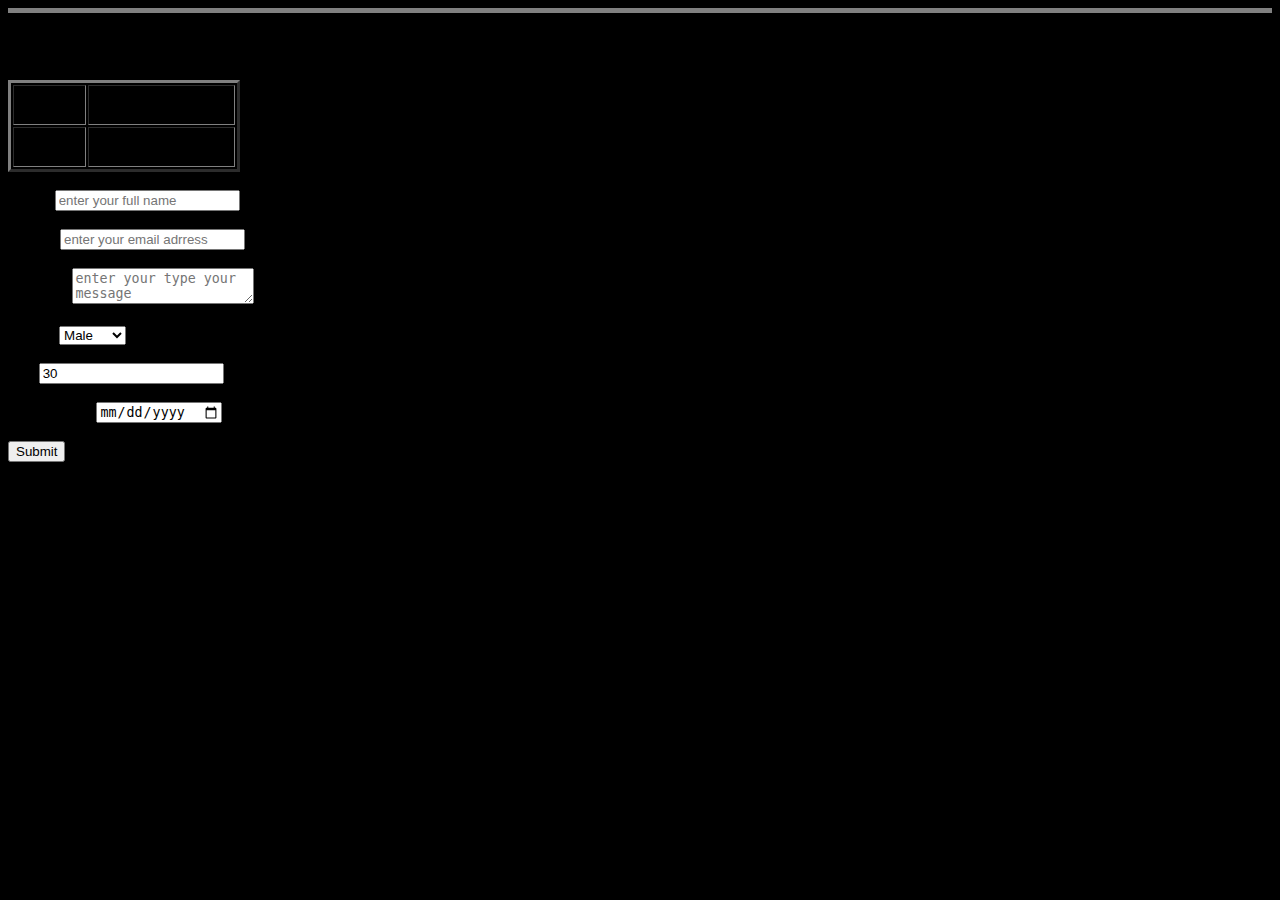
==== contactme.html @ 3e4c4bc3 "commit after forms" ====
</!DOCTYPE html>
<html>
	<head>
		<meta charset="utf-8">
		<title>Contact Me</title>
	</head>
	<body>
		<body bgcolor="black" ; text="black">
			<body background="img/macosbigsur.jpg" width="1366" height="768">
				<hr size="5" noshade>
				<h2>Contact me</h2>
				<!-- Tables -->
				<table border="3" ; cellspacing="2" ; cellpadding="10">
					<tr>
						<td>Name</td>
						<td>E-mail</td>
					</tr>
					<tr>
						<td>codebot</td>
						<td>codebot@oloo.com</td>
					</tr>
				</table>
				<br>
				<!-- Forms -->
				<form action="database.php" method="POST">
					<div>
						<label>Name:</label>
						<input type="text" name="name" placeholder="enter your full name">
					</div>
					<br>
					<div>
						<label>E-mail:</label>
						<input type="email" name="email" placeholder="enter your email adrress">
					</div>
					<br>
					<div>
						<label>Message:</label>
						<textarea name="message" placeholder="enter your type your message"></textarea>
					</div>
					<br>
					<div>
						<label>Gender</label>
						<select name="gender">
							<option value="male">Male</option>
							<option value="female">Female</option>
							<option value="other">Other</option>
						</select>
					</div>
					<br>
					<div>
						<label>Age</label>
						<input type="number" name="age" value="30">
					</div>
					<br>
					<div>
						<label>Date of Birth</label>
						<input type="date" name="dob">
					</div>
					<br>
					<input type="submit" name="submit" value="Submit">
				</form>
			</body>
		</html>
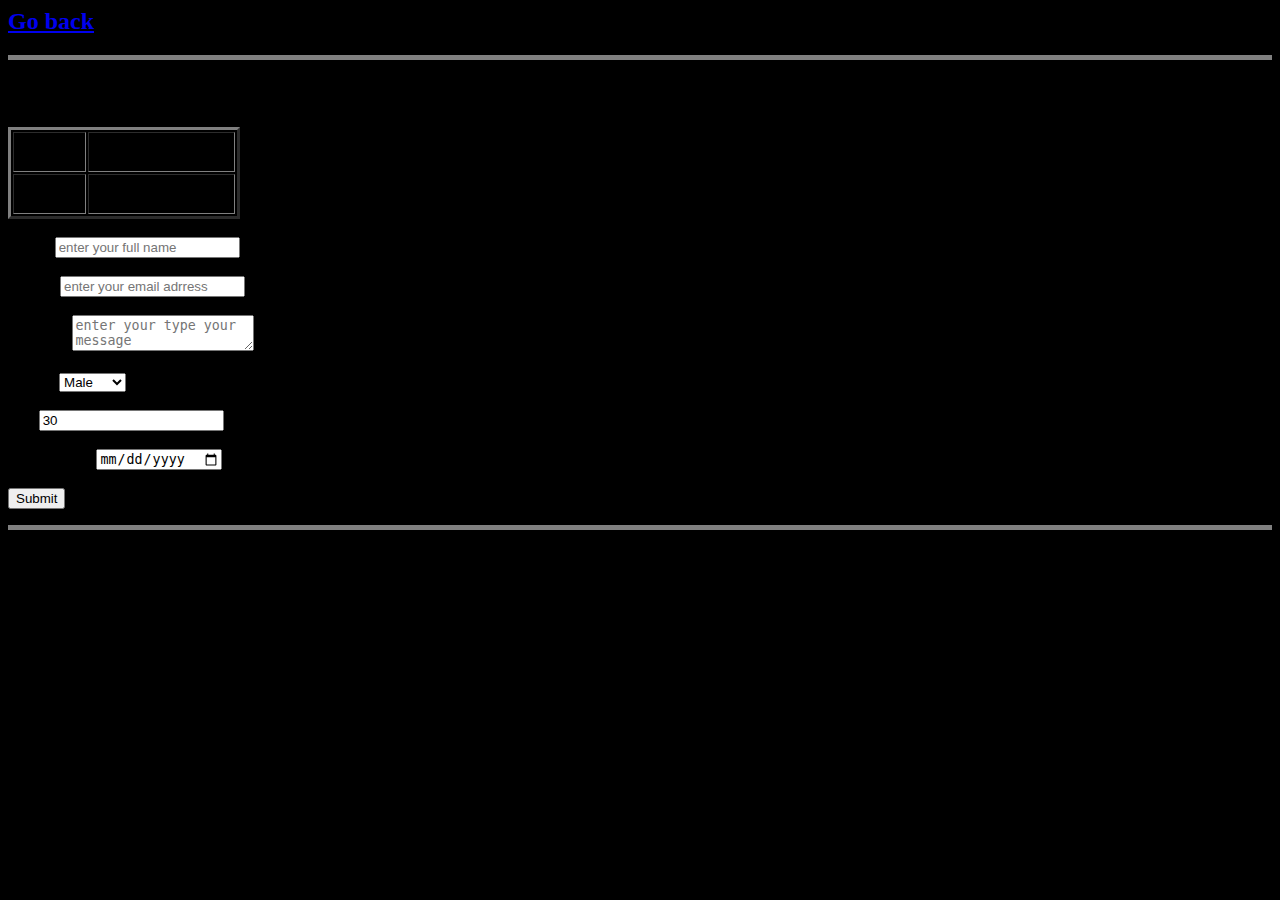
==== commit c7357011: "commit after goback button" ====
--- a/contactme.html
+++ b/contactme.html
@@ -7,6 +7,7 @@
 	<body>
 		<body bgcolor="black" ; text="black">
 			<body background="img/macosbigsur.jpg" width="1366" height="768">
+				<h2><a href="index.html">Go back</a></h2>
 				<hr size="5" noshade>
 				<h2>Contact me</h2>
 				<!-- Tables -->
@@ -59,5 +60,6 @@
 					<br>
 					<input type="submit" name="submit" value="Submit">
 				</form>
+				<hr size="5" noshade>
 			</body>
 		</html>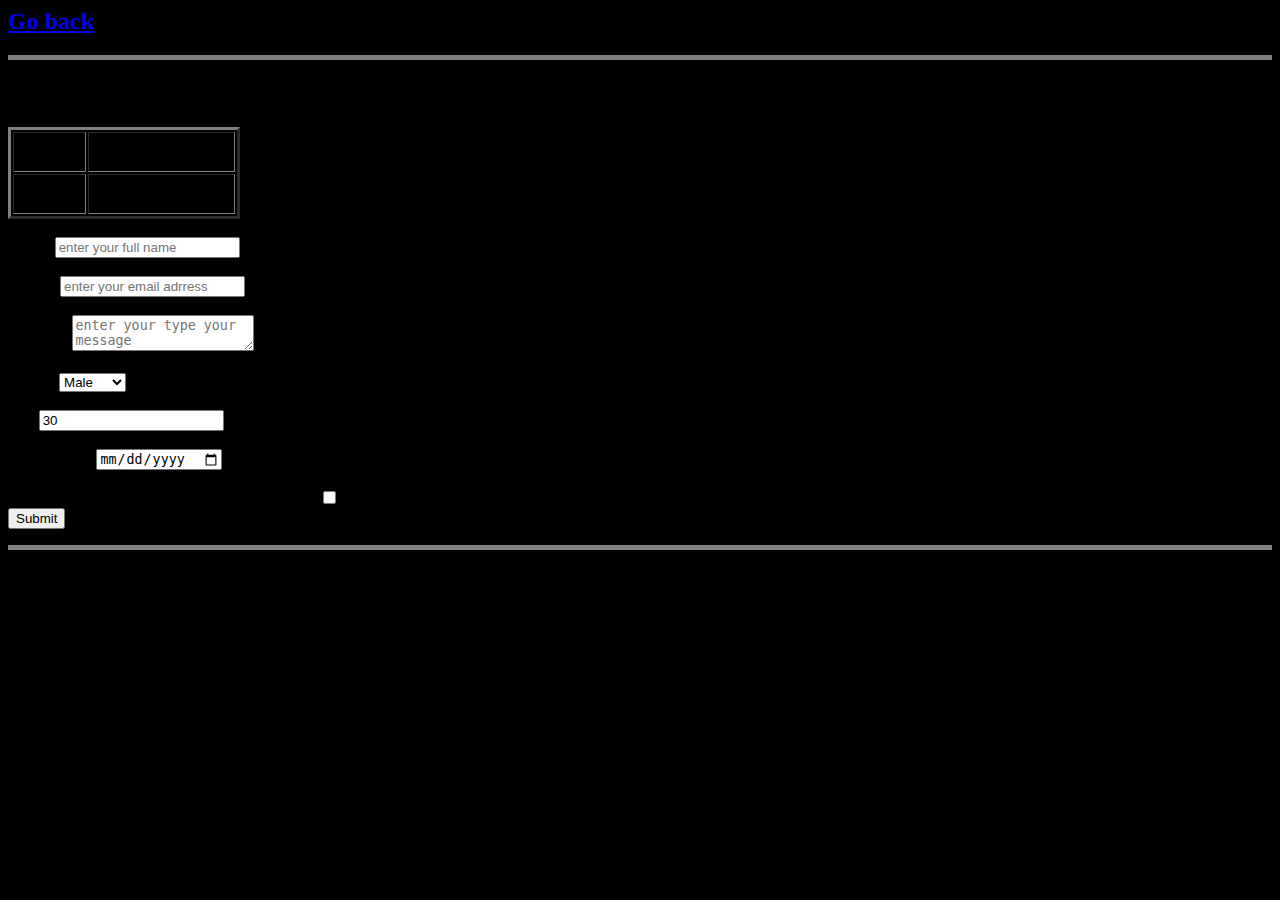
==== commit 43d10a31: "commit before github upload" ====
--- a/contactme.html
+++ b/contactme.html
@@ -58,6 +58,10 @@
 						<input type="date" name="dob">
 					</div>
 					<br>
+					<div>
+						<label>Do you want to get notifications from Codebot?</label>
+						<input type="checkbox" name="notify" value="">
+					</div>
 					<input type="submit" name="submit" value="Submit">
 				</form>
 				<hr size="5" noshade>
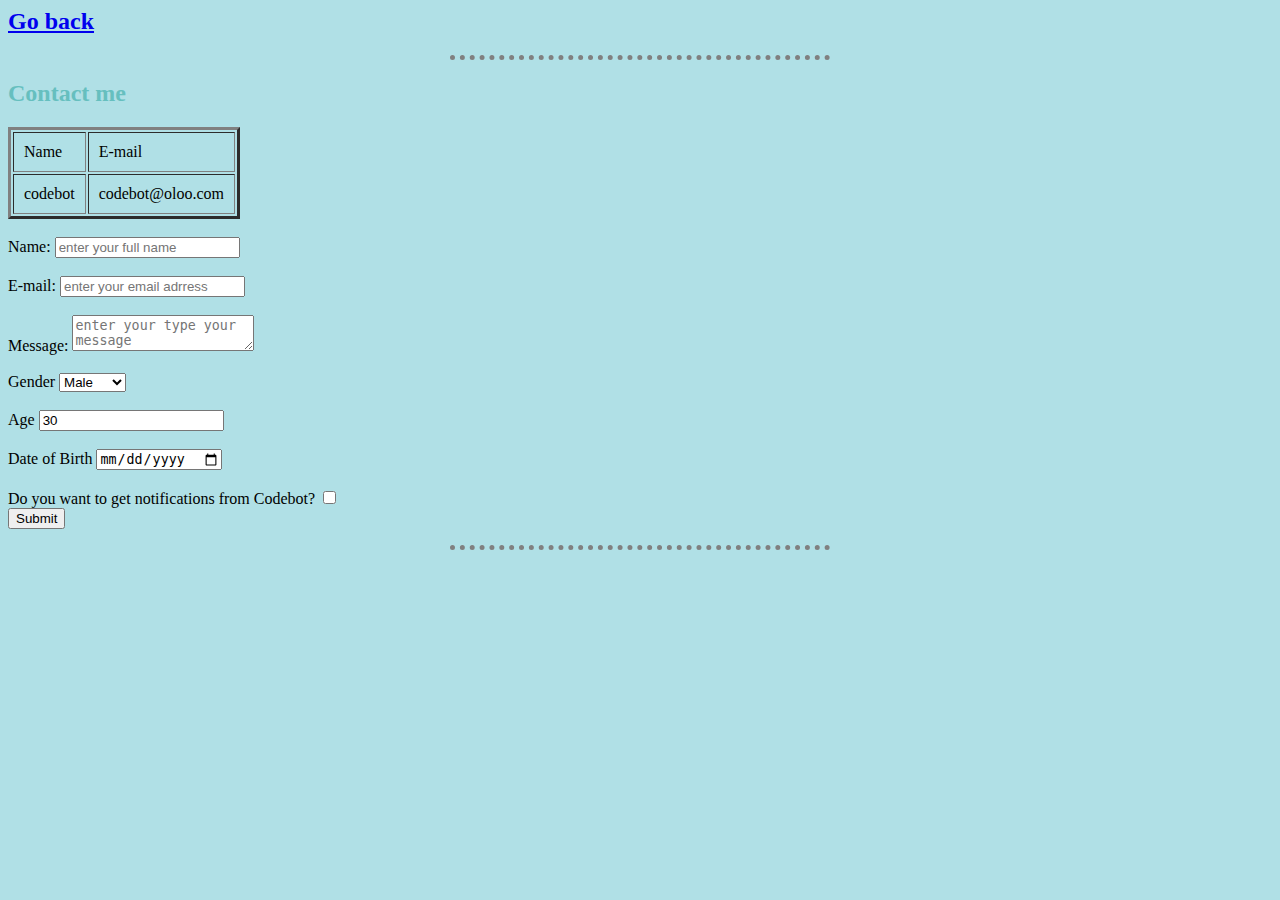
==== commit 59b81d69: "commit after css" ====
--- a/contactme.html
+++ b/contactme.html
@@ -3,12 +3,13 @@
 	<head>
 		<meta charset="utf-8">
 		<title>Contact Me</title>
+		<link rel="stylesheet" href="css/styles.css">
 	</head>
 	<body>
-		<body bgcolor="black" ; text="black">
-			<body background="img/macosbigsur.jpg" width="1366" height="768">
+		<body>
+			<body background="img/macosbigsur.jpg">
 				<h2><a href="index.html">Go back</a></h2>
-				<hr size="5" noshade>
+				<hr>
 				<h2>Contact me</h2>
 				<!-- Tables -->
 				<table border="3" ; cellspacing="2" ; cellpadding="10">
@@ -64,6 +65,6 @@
 					</div>
 					<input type="submit" name="submit" value="Submit">
 				</form>
-				<hr size="5" noshade>
+				<hr>
 			</body>
 		</html>--- a/css/styles.css
+++ b/css/styles.css
@@ -0,0 +1,14 @@
+
+			body{
+				background-color: powderblue;
+			}
+			hr{
+				border-style: none;
+				border-top-style: dotted;
+				border-color: grey;
+				border-width: 5px;
+				width: 30%;
+			}
+			h2{
+				color: #66bfbf;
+			}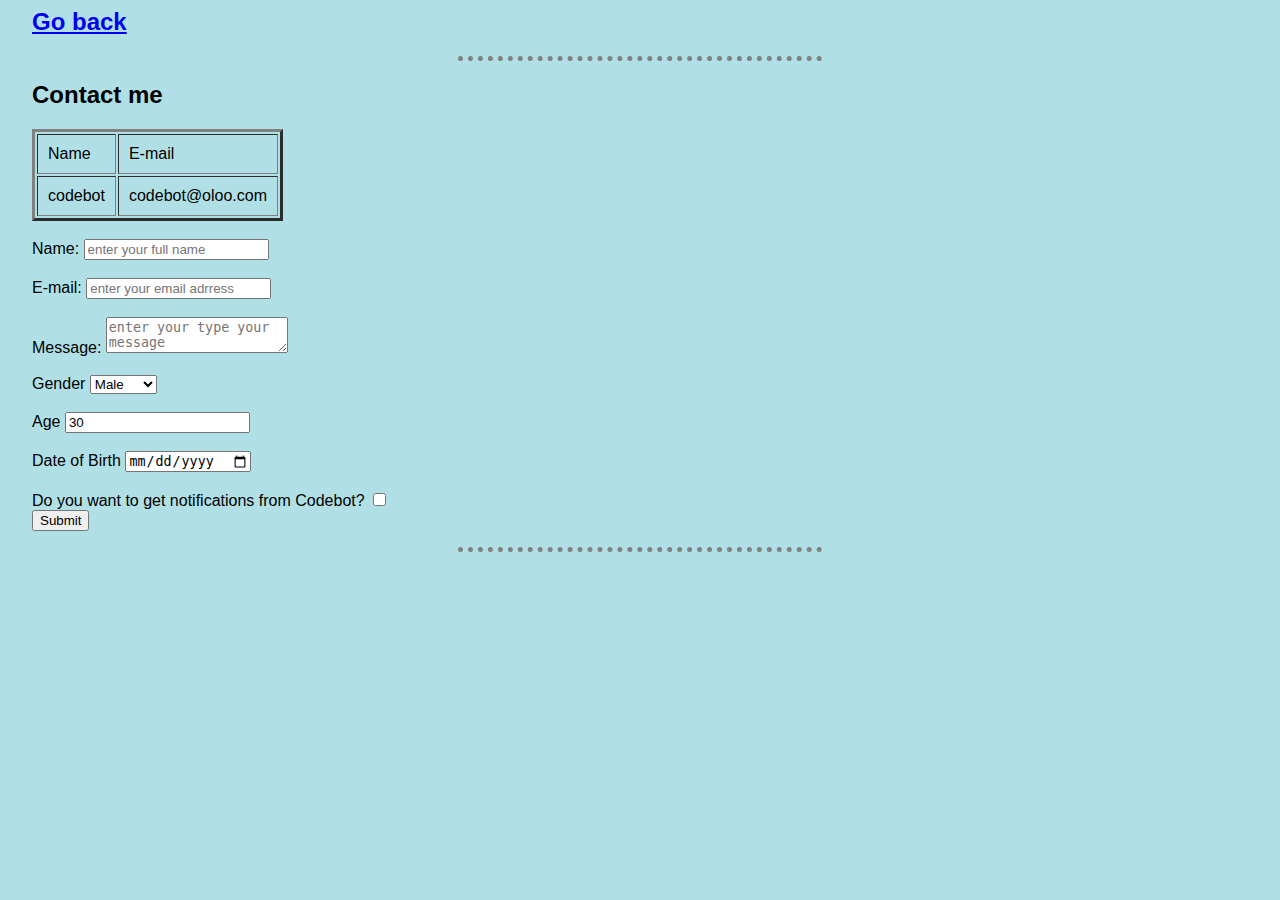
==== commit 093cf93c: "Fixing folder name errors." ====
--- a/contactme.html
+++ b/contactme.html
@@ -3,11 +3,11 @@
 	<head>
 		<meta charset="utf-8">
 		<title>Contact Me</title>
-		<link rel="stylesheet" href="css/styles.css">
+		<link rel="stylesheet" href=".css/styles.css">
 	</head>
 	<body>
 		<body>
-			<body background="img/macosbigsur.jpg">
+			<body background=".img/macosbigsur.jpg">
 				<h2><a href="index.html">Go back</a></h2>
 				<hr>
 				<h2>Contact me</h2>
@@ -67,4 +67,4 @@
 				</form>
 				<hr>
 			</body>
-		</html>+		</html>
--- a/.css/styles.css
+++ b/.css/styles.css
@@ -0,0 +1,48 @@
+/*-------------------------------------------TAG SELECTORS------------------------------------*/
+
+body{
+	background-color: powderblue;
+	/*font-family: impact,charcoal,sans-serif;*/
+	font-family: "Comic Sans MS",Cursive,sans-serif;
+	margin: .5em 2em .5em 2em;
+}
+	
+
+hr{
+	border-style: none;
+	border-top-style: dotted;
+	border-color: grey;
+	border-width: 5px;
+	width: 30%;
+}
+/*-------------------------------------------CLASS SELECTORS------------------------------------*/
+
+.heading{
+	padding: none;
+	font-size: 30px;
+	color: #66bfbf;
+	font-family: impact,charcoal,sans-serif;
+}
+
+
+.main-header{
+	color: #66bfbf;
+	font-family: impact,charcoal,sans-serif;
+	font-size: 25px;
+}
+
+
+img{
+	opacity: 100%;
+}
+
+
+.footer{
+	color: #66bfbf;
+	font-family: impact,charcoal,sans-serif;
+}
+
+
+.content{
+	font-size: 23px;
+}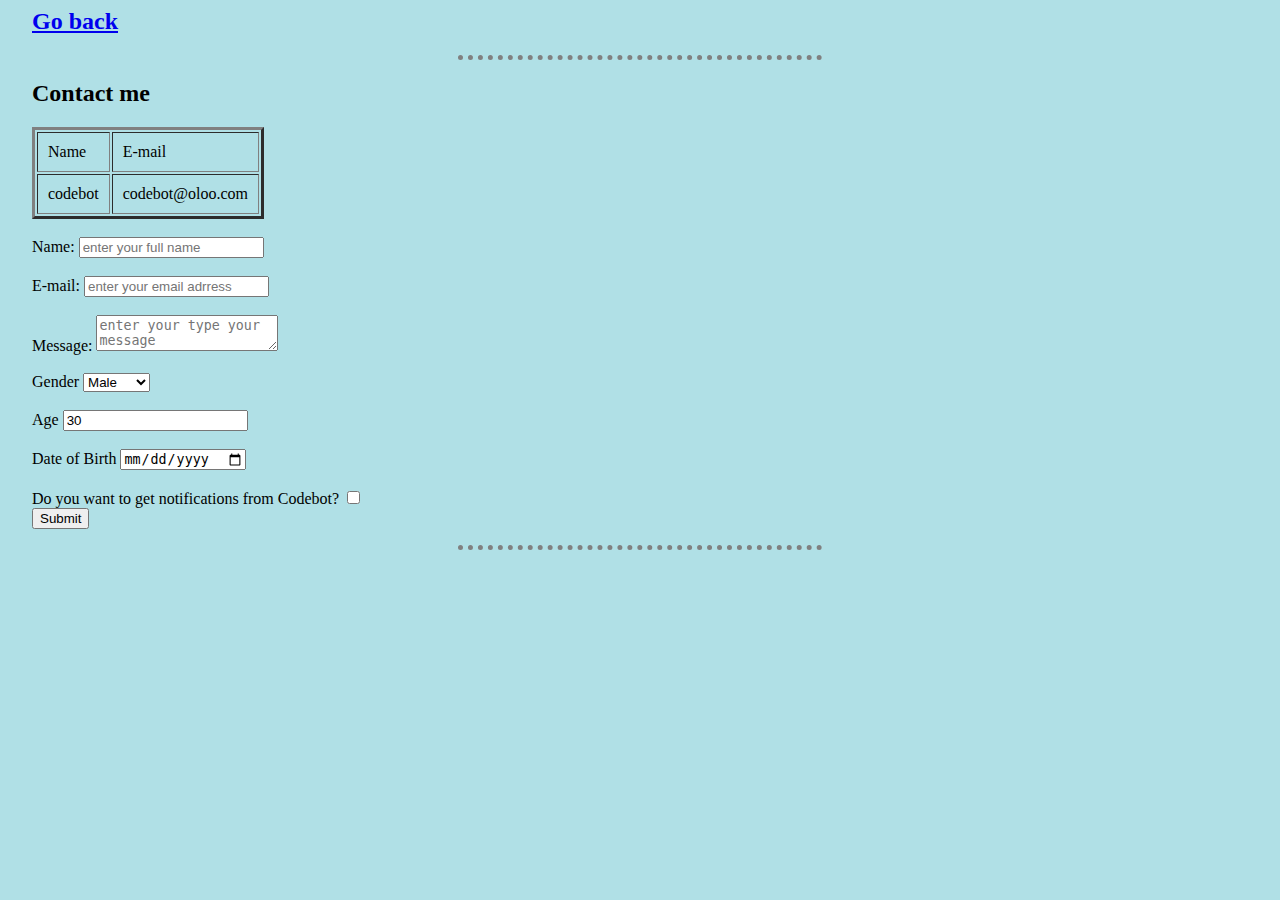
==== commit 65b0d864: "changes in html to index renames folder and files." ====
--- a/contactme.html
+++ b/contactme.html
@@ -3,11 +3,11 @@
 	<head>
 		<meta charset="utf-8">
 		<title>Contact Me</title>
-		<link rel="stylesheet" href=".css/styles.css">
+		<link rel="stylesheet" href="css/styles.css">
 	</head>
 	<body>
 		<body>
-			<body background=".img/macosbigsur.jpg">
+			<body background="img/macosbigsur.jpg">
 				<h2><a href="index.html">Go back</a></h2>
 				<hr>
 				<h2>Contact me</h2>
--- a/css/styles.css
+++ b/css/styles.css
@@ -0,0 +1,43 @@
+/*-------------------------------------------TAG SELECTORS------------------------------------*/
+
+body{
+	background-color: powderblue;
+	/*font-family: impact,charcoal,sans-serif;*/
+	margin: .5em 2em .5em 2em;
+}
+	
+
+hr{
+	border-style: none;
+	border-top-style: dotted;
+	border-color: grey;
+	border-width: 5px;
+	width: 30%;
+}
+/*-------------------------------------------CLASS SELECTORS------------------------------------*/
+
+.heading{
+	padding: none;
+	font-size: 30px;
+	color: #66bfbf;
+	font-family: impact,charcoal,sans-serif;
+}
+
+
+.main-header{
+	color: #66bfbf;
+	font-family: impact,charcoal,sans-serif;
+	font-size: 25px;
+}
+
+
+.footer{
+	color: #66bfbf;
+	font-family: impact,charcoal,sans-serif;
+}
+
+
+.content{
+	font-size: 23px;
+	font-family: "Comic Sans MS",Cursive,sans-serif;
+}